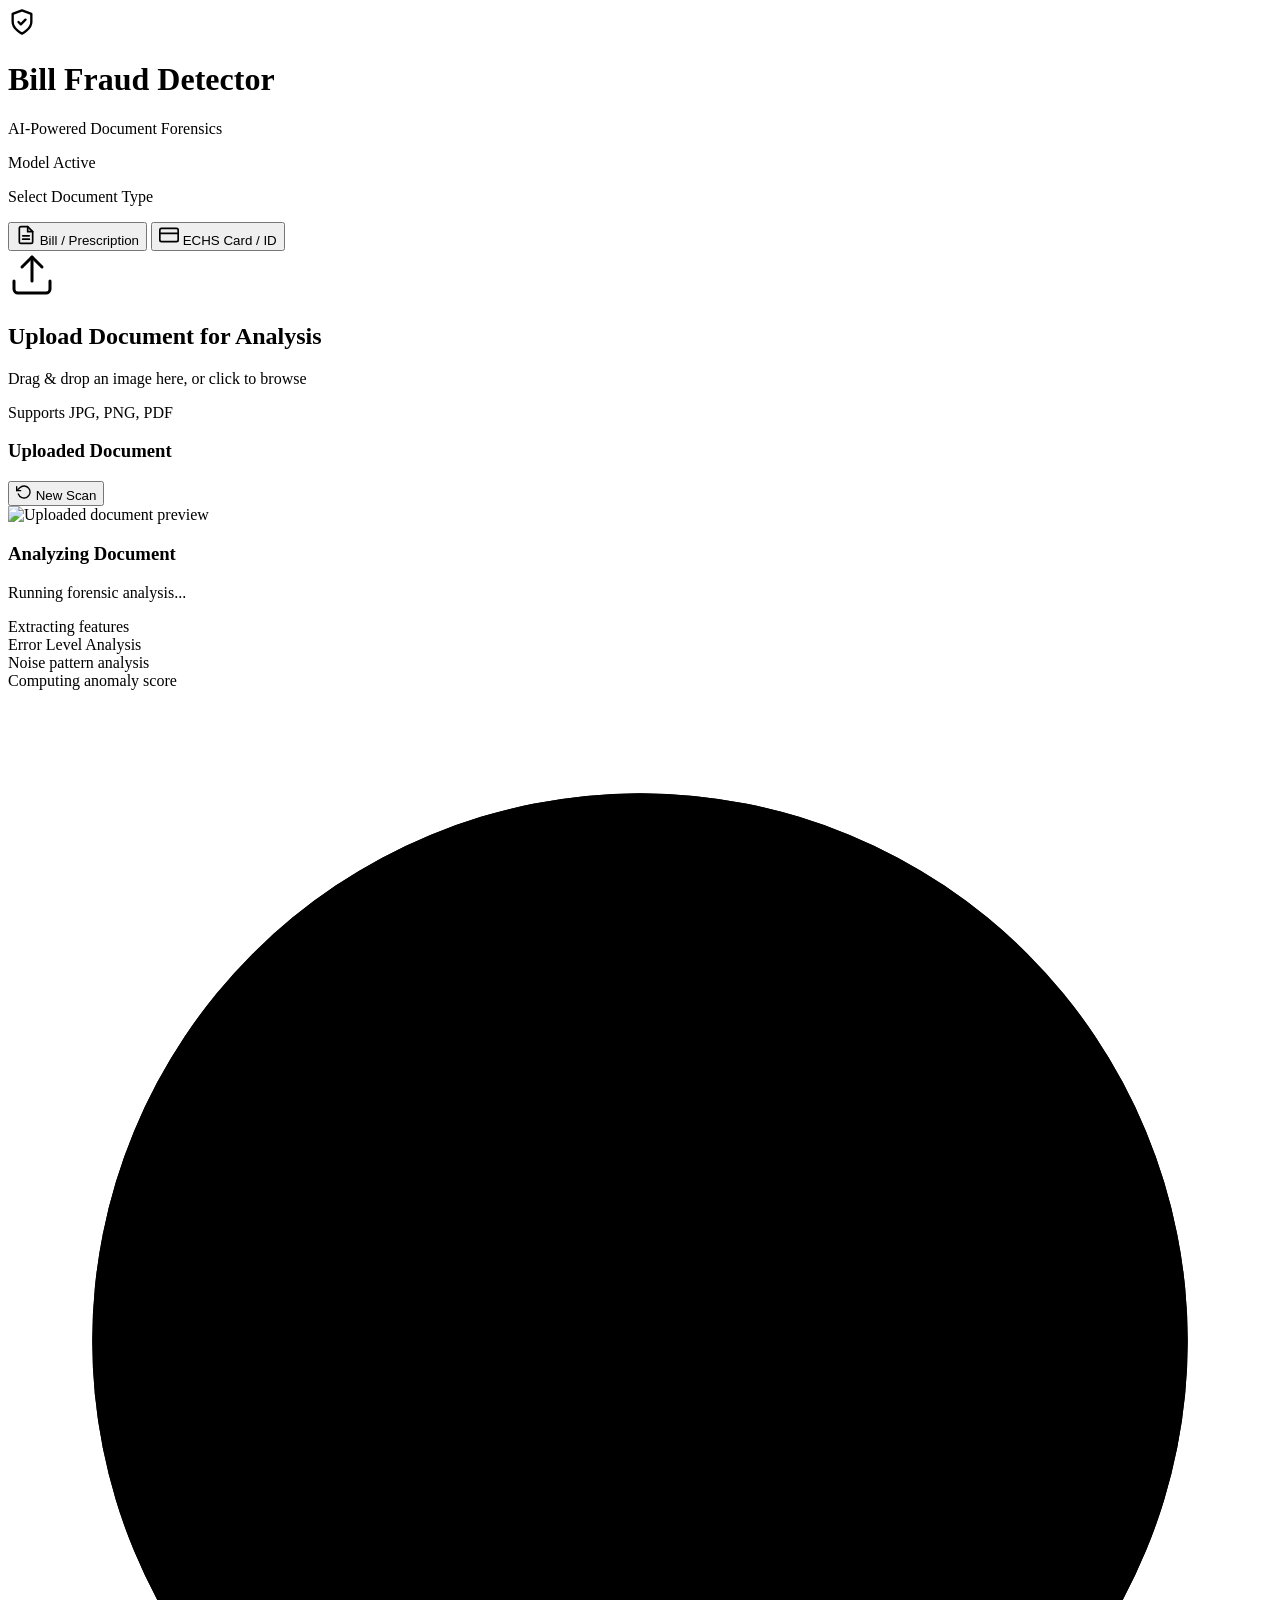
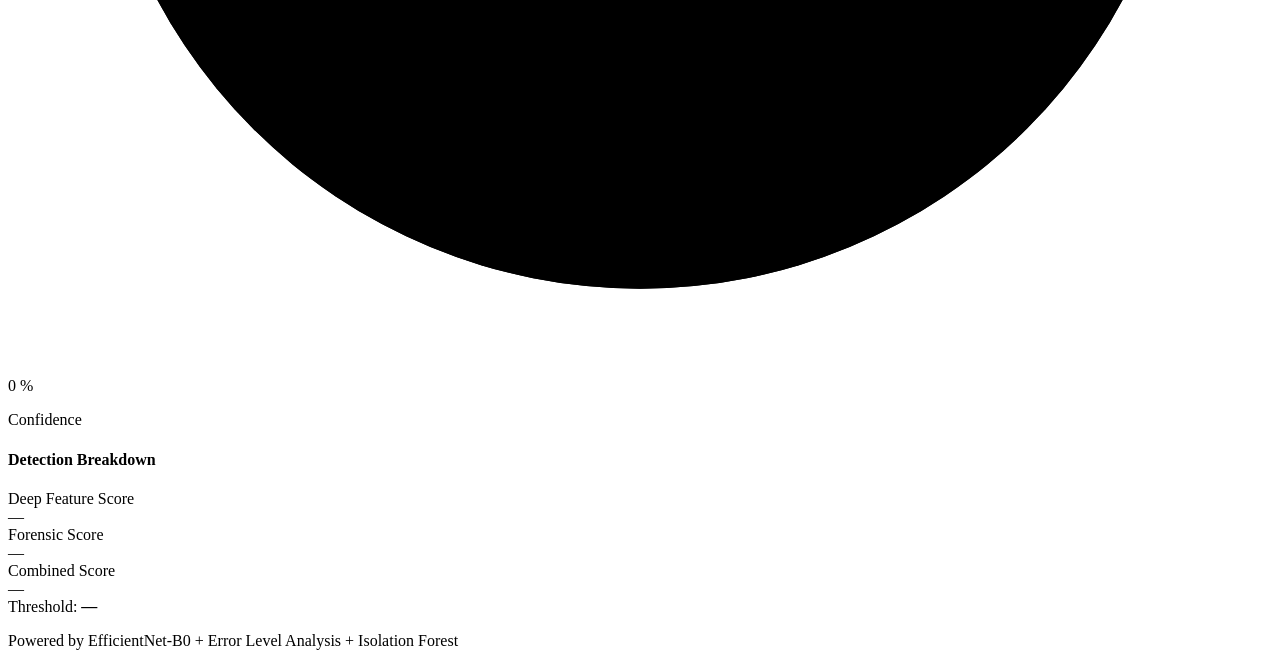
==== bill_fraud_system/static/index.html @ 858bcaa2 ""inital command for fruad engine"" ====
<!DOCTYPE html>
<html lang="en">

<head>
    <meta charset="UTF-8">
    <meta name="viewport" content="width=device-width, initial-scale=1.0">
    <title>Bill Fraud Detector — AI-Powered Document Analysis</title>
    <meta name="description"
        content="Upload medical bills for instant AI-powered fraud detection using Error Level Analysis and deep learning.">
    <link rel="preconnect" href="https://fonts.googleapis.com">
    <link rel="preconnect" href="https://fonts.gstatic.com" crossorigin>
    <link href="https://fonts.googleapis.com/css2?family=Inter:wght@300;400;500;600;700;800&display=swap"
        rel="stylesheet">
    <link rel="stylesheet" href="/static/style.css">
</head>

<body>
    <!-- Animated background -->
    <div class="bg-grid"></div>
    <div class="bg-glow bg-glow-1"></div>
    <div class="bg-glow bg-glow-2"></div>

    <div class="app-container">
        <!-- Header -->
        <header class="header">
            <div class="logo">
                <div class="logo-icon">
                    <svg width="28" height="28" viewBox="0 0 24 24" fill="none" stroke="currentColor" stroke-width="2"
                        stroke-linecap="round" stroke-linejoin="round">
                        <path d="M12 22s8-4 8-10V5l-8-3-8 3v7c0 6 8 10 8 10z" />
                        <path d="M9 12l2 2 4-4" />
                    </svg>
                </div>
                <div>
                    <h1>Bill Fraud Detector</h1>
                    <p class="logo-sub">AI-Powered Document Forensics</p>
                </div>
            </div>
            <div class="header-badge">
                <span class="badge-dot"></span>
                Model Active
            </div>
        </header>

        <!-- Main Content -->
        <main class="main">
            <!-- Upload Section -->
            <section class="upload-section" id="uploadSection">
                <!-- Document Type Selector -->
                <div class="doc-type-selector">
                    <p class="selector-label">Select Document Type</p>
                    <div class="type-toggle" id="typeToggle">
                        <button class="type-btn active" data-type="bill" id="typeBill">
                            <svg width="20" height="20" viewBox="0 0 24 24" fill="none" stroke="currentColor"
                                stroke-width="2" stroke-linecap="round" stroke-linejoin="round">
                                <path d="M14 2H6a2 2 0 0 0-2 2v16a2 2 0 0 0 2 2h12a2 2 0 0 0 2-2V8z" />
                                <polyline points="14 2 14 8 20 8" />
                                <line x1="16" y1="13" x2="8" y2="13" />
                                <line x1="16" y1="17" x2="8" y2="17" />
                            </svg>
                            Bill / Prescription
                        </button>
                        <button class="type-btn" data-type="card" id="typeCard">
                            <svg width="20" height="20" viewBox="0 0 24 24" fill="none" stroke="currentColor"
                                stroke-width="2" stroke-linecap="round" stroke-linejoin="round">
                                <rect x="1" y="4" width="22" height="16" rx="2" ry="2" />
                                <line x1="1" y1="10" x2="23" y2="10" />
                            </svg>
                            ECHS Card / ID
                        </button>
                    </div>
                </div>

                <div class="upload-zone" id="uploadZone">
                    <div class="upload-icon">
                        <svg width="48" height="48" viewBox="0 0 24 24" fill="none" stroke="currentColor"
                            stroke-width="1.5" stroke-linecap="round" stroke-linejoin="round">
                            <path d="M21 15v4a2 2 0 0 1-2 2H5a2 2 0 0 1-2-2v-4" />
                            <polyline points="17 8 12 3 7 8" />
                            <line x1="12" y1="3" x2="12" y2="15" />
                        </svg>
                    </div>
                    <h2>Upload Document for Analysis</h2>
                    <p>Drag & drop an image here, or click to browse</p>
                    <p class="upload-formats">Supports JPG, PNG, PDF</p>
                    <input type="file" id="fileInput" accept=".jpg,.jpeg,.png,.pdf" hidden>
                </div>
            </section>

            <!-- Analysis Section (hidden initially) -->
            <section class="analysis-section hidden" id="analysisSection">
                <!-- Preview + Result side-by-side -->
                <div class="analysis-grid">
                    <!-- Image Preview -->
                    <div class="card preview-card">
                        <div class="card-header">
                            <h3>Uploaded Document</h3>
                            <button class="btn-ghost" id="newScanBtn">
                                <svg width="16" height="16" viewBox="0 0 24 24" fill="none" stroke="currentColor"
                                    stroke-width="2" stroke-linecap="round" stroke-linejoin="round">
                                    <polyline points="1 4 1 10 7 10" />
                                    <path d="M3.51 15a9 9 0 1 0 2.13-9.36L1 10" />
                                </svg>
                                New Scan
                            </button>
                        </div>
                        <div class="image-preview" id="imagePreview">
                            <img id="previewImg" alt="Uploaded document preview">
                        </div>
                        <div class="image-meta" id="imageMeta"></div>
                    </div>

                    <!-- Result Card -->
                    <div class="card result-card" id="resultCard">
                        <!-- Loading state -->
                        <div class="loading-state" id="loadingState">
                            <div class="scanner">
                                <div class="scanner-line"></div>
                            </div>
                            <h3>Analyzing Document</h3>
                            <p>Running forensic analysis...</p>
                            <div class="loading-steps">
                                <div class="step active" id="step1">
                                    <div class="step-dot"></div>
                                    <span>Extracting features</span>
                                </div>
                                <div class="step" id="step2">
                                    <div class="step-dot"></div>
                                    <span>Error Level Analysis</span>
                                </div>
                                <div class="step" id="step3">
                                    <div class="step-dot"></div>
                                    <span>Noise pattern analysis</span>
                                </div>
                                <div class="step" id="step4">
                                    <div class="step-dot"></div>
                                    <span>Computing anomaly score</span>
                                </div>
                            </div>
                        </div>

                        <!-- Result state -->
                        <div class="result-state hidden" id="resultState">
                            <div class="verdict" id="verdict">
                                <div class="verdict-icon" id="verdictIcon"></div>
                                <h2 id="verdictLabel"></h2>
                                <p id="verdictSub"></p>
                            </div>

                            <div class="confidence-ring-container">
                                <svg class="confidence-ring" viewBox="0 0 120 120" id="confidenceRing">
                                    <circle class="ring-bg" cx="60" cy="60" r="52" />
                                    <circle class="ring-fill" cx="60" cy="60" r="52" id="ringFill" />
                                </svg>
                                <div class="confidence-text">
                                    <span class="confidence-value" id="confidenceValue">0</span>
                                    <span class="confidence-unit">%</span>
                                </div>
                                <p class="confidence-label">Confidence</p>
                            </div>

                            <div class="score-breakdown">
                                <h4>Detection Breakdown</h4>
                                <div class="score-row">
                                    <div class="score-label">
                                        <span class="score-dot deep"></span>
                                        Deep Feature Score
                                    </div>
                                    <span class="score-value" id="deepScoreVal">—</span>
                                </div>
                                <div class="score-bar-track">
                                    <div class="score-bar deep" id="deepBar"></div>
                                </div>

                                <div class="score-row">
                                    <div class="score-label">
                                        <span class="score-dot forensic"></span>
                                        Forensic Score
                                    </div>
                                    <span class="score-value" id="forensicScoreVal">—</span>
                                </div>
                                <div class="score-bar-track">
                                    <div class="score-bar forensic" id="forensicBar"></div>
                                </div>

                                <div class="score-row combined-row">
                                    <div class="score-label">
                                        <span class="score-dot combined"></span>
                                        Combined Score
                                    </div>
                                    <span class="score-value" id="combinedScoreVal">—</span>
                                </div>
                                <div class="threshold-line">
                                    <div class="threshold-marker" id="thresholdMarker">
                                        <span>Threshold: <b id="thresholdVal">—</b></span>
                                    </div>
                                </div>
                            </div>

                            <div class="meta-row" id="processingTime"></div>
                        </div>
                    </div>
                </div>
            </section>
        </main>

        <!-- Footer -->
        <footer class="footer">
            <p>Powered by EfficientNet-B0 + Error Level Analysis + Isolation Forest</p>
        </footer>
    </div>

    <script src="/static/app.js"></script>
</body>

</html>
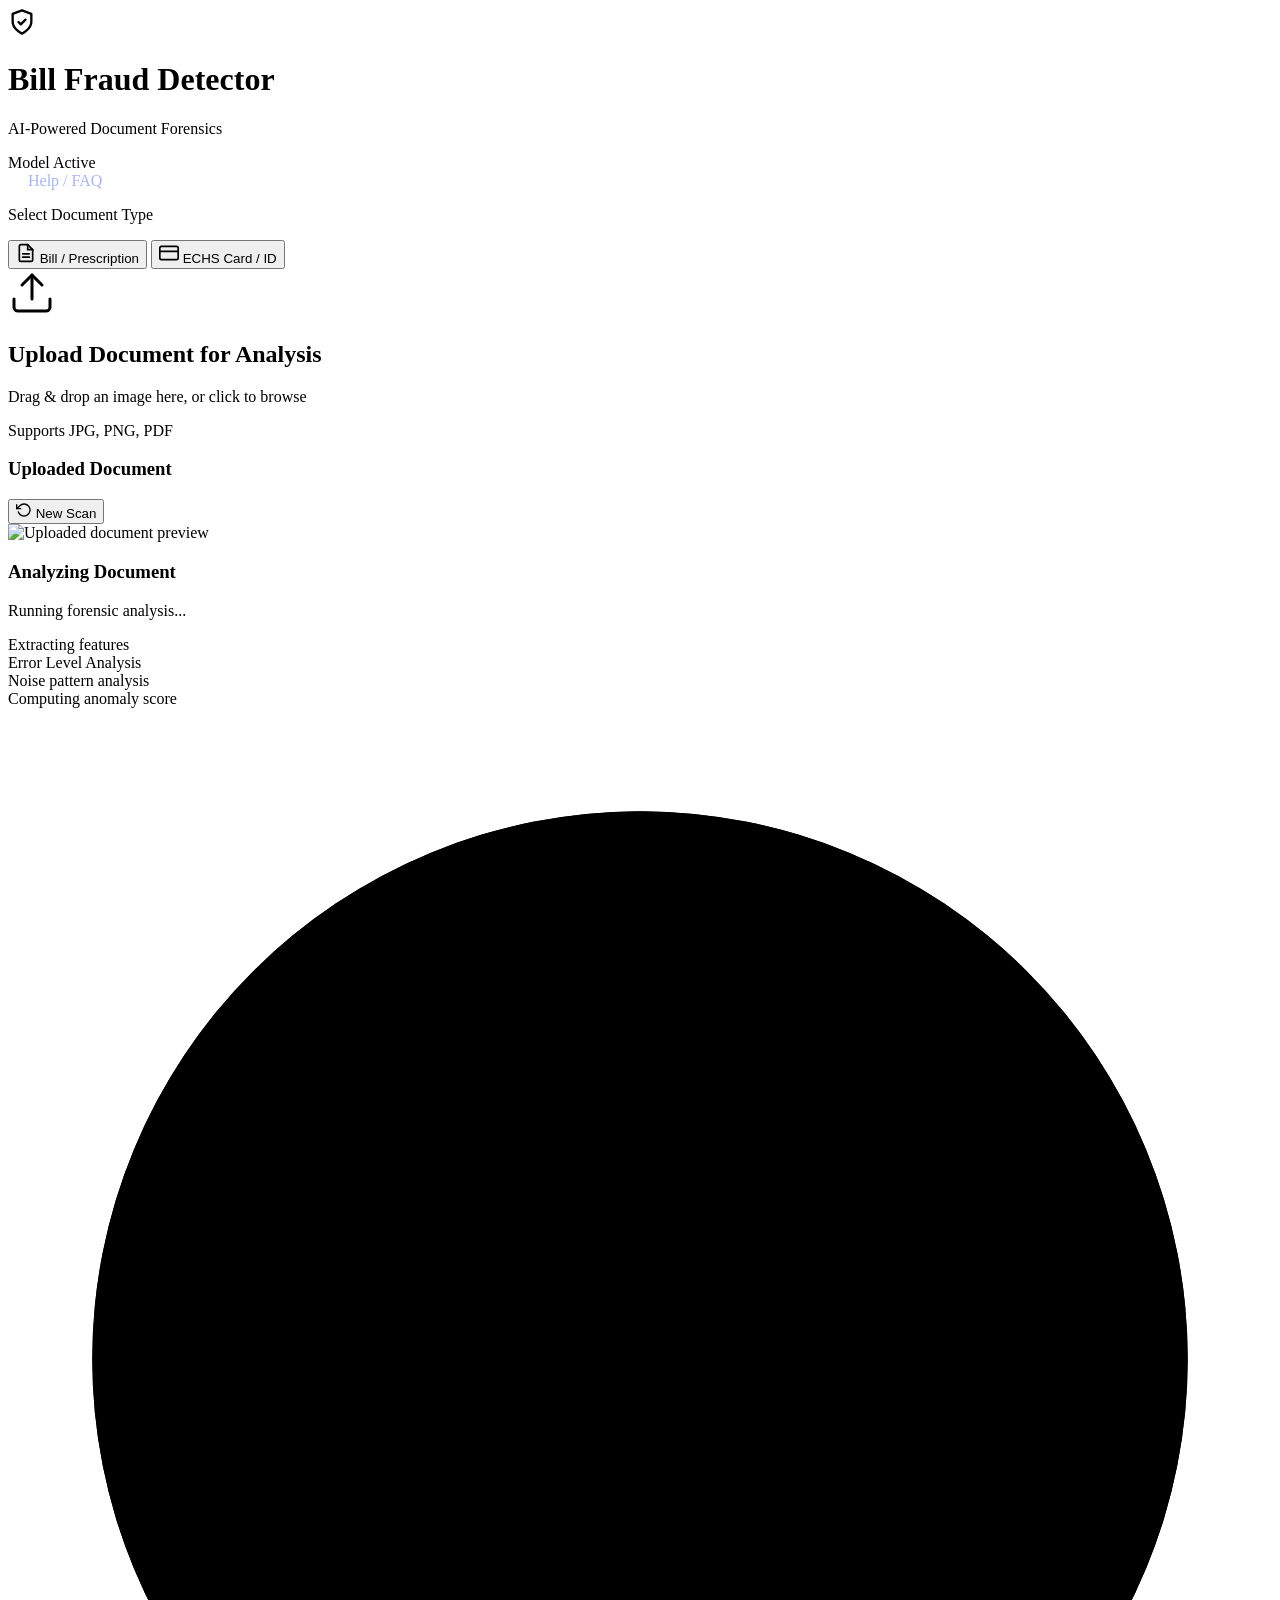
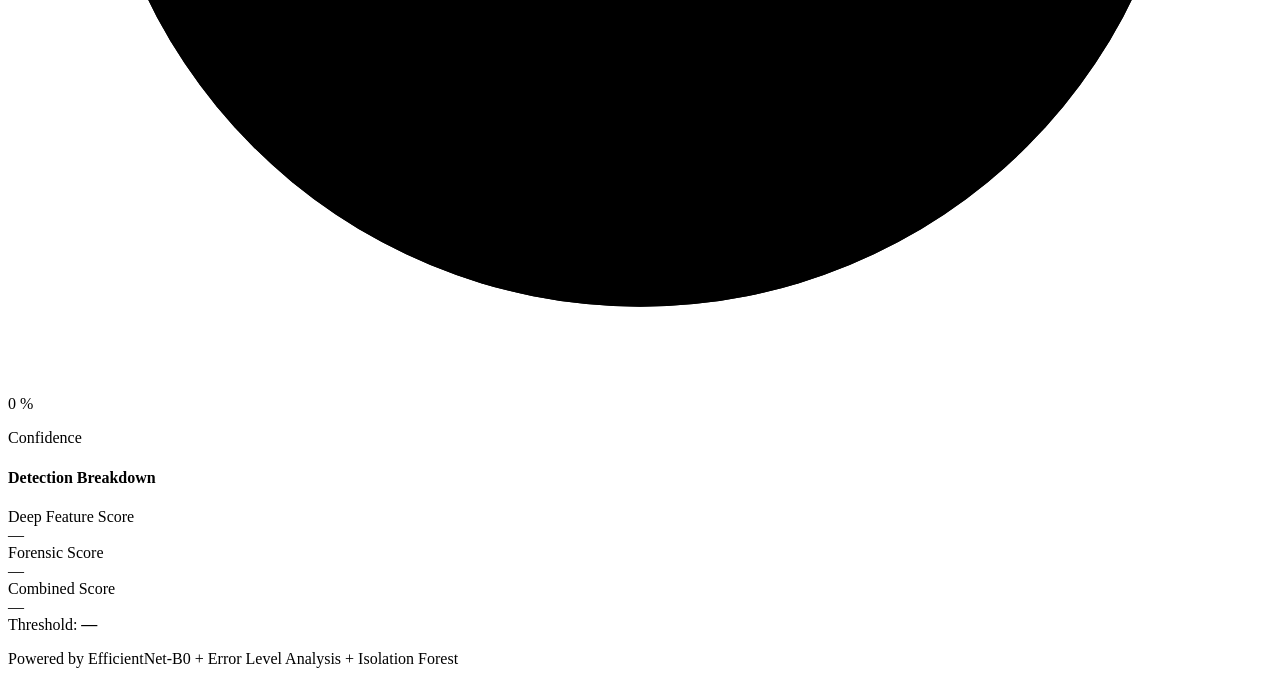
==== commit 71eb3967: "Refactor code structure for improved readability and maintainability" ====
--- a/bill_fraud_system/static/index.html
+++ b/bill_fraud_system/static/index.html
@@ -40,6 +40,8 @@
                 <span class="badge-dot"></span>
                 Model Active
             </div>
+            <a href="/faq" class="header-link"
+                style="margin-left: 20px; color: #a5b4fc; text-decoration: none; font-weight: 500;">Help / FAQ</a>
         </header>
 
         <!-- Main Content -->
@@ -210,7 +212,7 @@
         </footer>
     </div>
 
-    <script src="/static/app.js"></script>
+    <script src="/static/app.js?v=3"></script>
 </body>
 
 </html>
